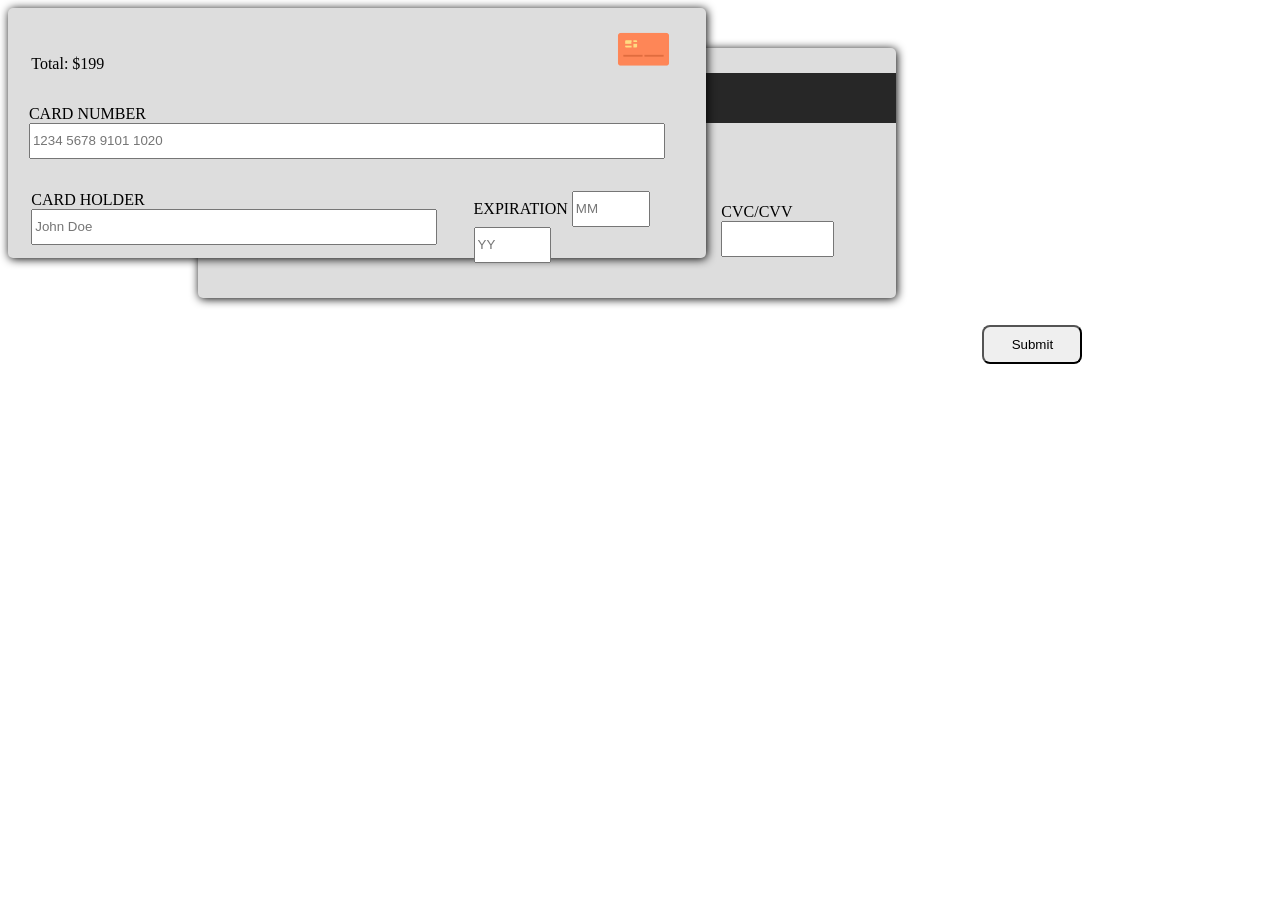
==== creditcard/index.html @ 9fdef26a "add more" ====
<!DOCTYPE html>
<html lang="en">
<head>
    <meta charset="UTF-8">
    <meta name="viewport" content="width=device-width, initial-scale=1.0">
    <meta name="author"content="Byron Mckitrick">
    <meta name="description" content="A website to get someones credit card information">
    <title>Document</title>
    <link rel="stylesheet" href="card.css">
    <script src="card.js" defer></script>
</head>
<body>
    <main>
        <form id="backcardform" action="#">
            <div></div>
            <p class="cvcElement">
                <label for="cvc">CVC/CVV</label>
                <input type="number" id="cvc" name="cvc" pattern="[0-9]{3}" required/>               
            </p>
        </form>
        <form id="frontcardform" action="#">
            <p class="total">Total: $199</p>
            <img class="cardImage" alt="design of a credit card" src="[data-uri]">
            <p class="cardNumberElement">
                <label for="cardNumber">CARD NUMBER</label>
                <input type="text" id="cardNumber" name="cardNumber" pattern="[0-9]{16}" placeholder="1234 5678 9101 1020" required/>
            </p>
            <p class="cardHolderElement">
                <label for="cardHolder">CARD HOLDER</label>
                <input type="text" id="cardHolder" name="cardHolder" placeholder="John Doe" required/>
            </p>
            <p class="expirationElement">
                <label for="expirationMonth">EXPIRATION</label>
                <input type="text" id="expirationMonth" name="expirationmonth" placeholder="MM" required/>
                <label for="expirationYear" class="hidden"></label>
                <input type="text" id="expirationYear" name="expirationyear" placeholder="YY" required/>
            </p>
        </form>
        <button class="submitButton">Submit</button>
    </main>
</body>
</html>
---- creditcard/card.css ----
main {
    display: grid;
    grid-template-columns: 15% 70% 15%;
    grid-template-rows: 10% 60% 10% 10%;
}

#frontcardform {
    background-color: #dddddd;
    border-radius: 5px;
    box-shadow: 1px 1px 10px;
    width: 65%;
    display: grid;
    grid-template-columns: 1fr .5fr;
    height: 250px;
    grid-column: 1/3;
    grid-row: 1/3;
}

.total {
    margin-left: 5%;
    margin-top: 10%;
}

.cardImage {
    height: 55px;
    justify-self: end;
    margin-right: 15%;
    margin-top: 5%;
}

.cardNumberElement {
    grid-column: 1/3;
}

.cardNumberElement label {
    margin-left: 3%;
}

#cardNumber {
    width: 90%;
    margin-left: 3%;
    height: 30px;
}

.cardHolderElement {
    margin-left: 5%;
}

#cardHolder {
    width: 90%;
    height: 30px;
}

#expirationMonth {
    height: 30px;
    width: 30%;
    margin-right: 10%;
}

#expirationYear {
    height: 30px;
    width: 30%;
}

#backcardform {
    background-color: #dddddd;
    border-radius: 5px;
    box-shadow: 1px 1px 10px;
    width: 65%;
    height: 200px;
    padding-top: 25px;
    padding-bottom: 25px;
    display: grid;
    grid-template-columns: 75% 25%;
    grid-template-rows: 1fr 1fr;
    grid-column: 2/4;
    grid-row: 2/4;
}

#backcardform div {
    background-color: #272727;
    grid-column: 1/3;
    height: 50%;
    width: 100%;
}

.cvcElement {
    grid-column: 2/3;
    align-self: end;
}

#cvc {
    width: 60%;
    height: 30px;
}

.submitButton {
    justify-self: end;
    grid-column: 2/3;
    width: 100px;
    border-radius: 8px;
}
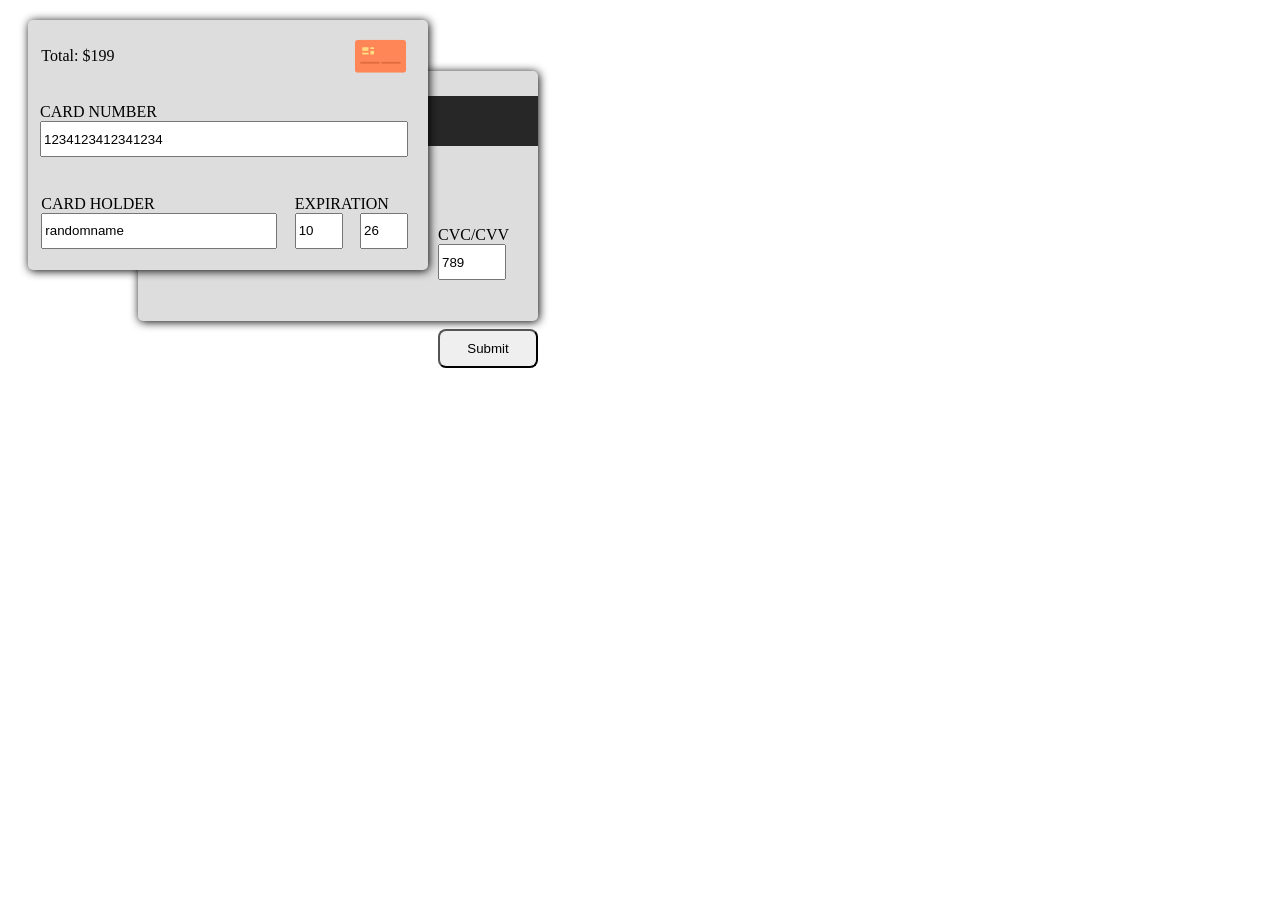
==== commit b8e449b1: "more" ====
--- a/creditcard/index.html
+++ b/creditcard/index.html
@@ -5,38 +5,40 @@
     <meta name="viewport" content="width=device-width, initial-scale=1.0">
     <meta name="author"content="Byron Mckitrick">
     <meta name="description" content="A website to get someones credit card information">
-    <title>Document</title>
+    <title>Credit Card Form</title>
     <link rel="stylesheet" href="card.css">
     <script src="card.js" defer></script>
 </head>
 <body>
     <main>
-        <form id="backcardform" action="#">
-            <div></div>
-            <p class="cvcElement">
-                <label for="cvc">CVC/CVV</label>
-                <input type="number" id="cvc" name="cvc" pattern="[0-9]{3}" required/>               
-            </p>
+        <form id="creditCardForm" action="#">
+            <section id="backcardform">
+                <div></div>
+                <p class="cvcElement">
+                    <label for="cvc">CVC/CVV</label>
+                    <input type="number" id="cvc" name="cvc" pattern="[0-9]{3}" value="789" required/>               
+                </p>
+            </section>
+            <section id="frontcardform">
+                <p class="total">Total: $199</p>
+                <img class="cardImage" alt="design of a credit card" src="[data-uri]">
+                <p class="cardNumberElement">
+                    <label for="cardNumber">CARD NUMBER</label>
+                    <input type="text" id="cardNumber" name="cardNumber" pattern="[0-9]{16}" placeholder="1234 5678 9101 1020" value="1234123412341234" required/>
+                </p>
+                <p class="cardHolderElement">
+                    <label for="cardHolder">CARD HOLDER</label>
+                    <input type="text" id="cardHolder" name="cardHolder" placeholder="John Doe" value="randomname" required/>
+                </p>
+                <p class="expirationElement">
+                    <label for="expirationMonth">EXPIRATION</label>
+                    <input type="text" id="expirationMonth" name="expirationmonth" placeholder="MM" value="10" required/>
+                    <label for="expirationYear" class="hidden"></label>
+                    <input type="text" id="expirationYear" name="expirationyear" placeholder="YY" value="26" required/>
+                </p>
+            </section>
+            <button class="submitButton">Submit</button>
         </form>
-        <form id="frontcardform" action="#">
-            <p class="total">Total: $199</p>
-            <img class="cardImage" alt="design of a credit card" src="[data-uri]">
-            <p class="cardNumberElement">
-                <label for="cardNumber">CARD NUMBER</label>
-                <input type="text" id="cardNumber" name="cardNumber" pattern="[0-9]{16}" placeholder="1234 5678 9101 1020" required/>
-            </p>
-            <p class="cardHolderElement">
-                <label for="cardHolder">CARD HOLDER</label>
-                <input type="text" id="cardHolder" name="cardHolder" placeholder="John Doe" required/>
-            </p>
-            <p class="expirationElement">
-                <label for="expirationMonth">EXPIRATION</label>
-                <input type="text" id="expirationMonth" name="expirationmonth" placeholder="MM" required/>
-                <label for="expirationYear" class="hidden"></label>
-                <input type="text" id="expirationYear" name="expirationyear" placeholder="YY" required/>
-            </p>
-        </form>
-        <button class="submitButton">Submit</button>
     </main>
 </body>
 </html>
--- a/creditcard/card.css
+++ b/creditcard/card.css
@@ -1,14 +1,16 @@
-main {
+#creditCardForm {
     display: grid;
-    grid-template-columns: 15% 70% 15%;
-    grid-template-rows: 10% 60% 10% 10%;
+    grid-template-columns: 22% 58% 22%;
+    grid-template-rows: 13% 50% 15% 10%;
+    width: 500px;
+    margin: 20px;
 }
 
 #frontcardform {
     background-color: #dddddd;
     border-radius: 5px;
     box-shadow: 1px 1px 10px;
-    width: 65%;
+    width: 400px;
     display: grid;
     grid-template-columns: 1fr .5fr;
     height: 250px;
@@ -66,7 +68,7 @@
     background-color: #dddddd;
     border-radius: 5px;
     box-shadow: 1px 1px 10px;
-    width: 65%;
+    width: 400px;
     height: 200px;
     padding-top: 25px;
     padding-bottom: 25px;
@@ -96,7 +98,8 @@
 
 .submitButton {
     justify-self: end;
-    grid-column: 2/3;
+    grid-column: 3/4;
+    grid-row: 4/5;
     width: 100px;
     border-radius: 8px;
 }
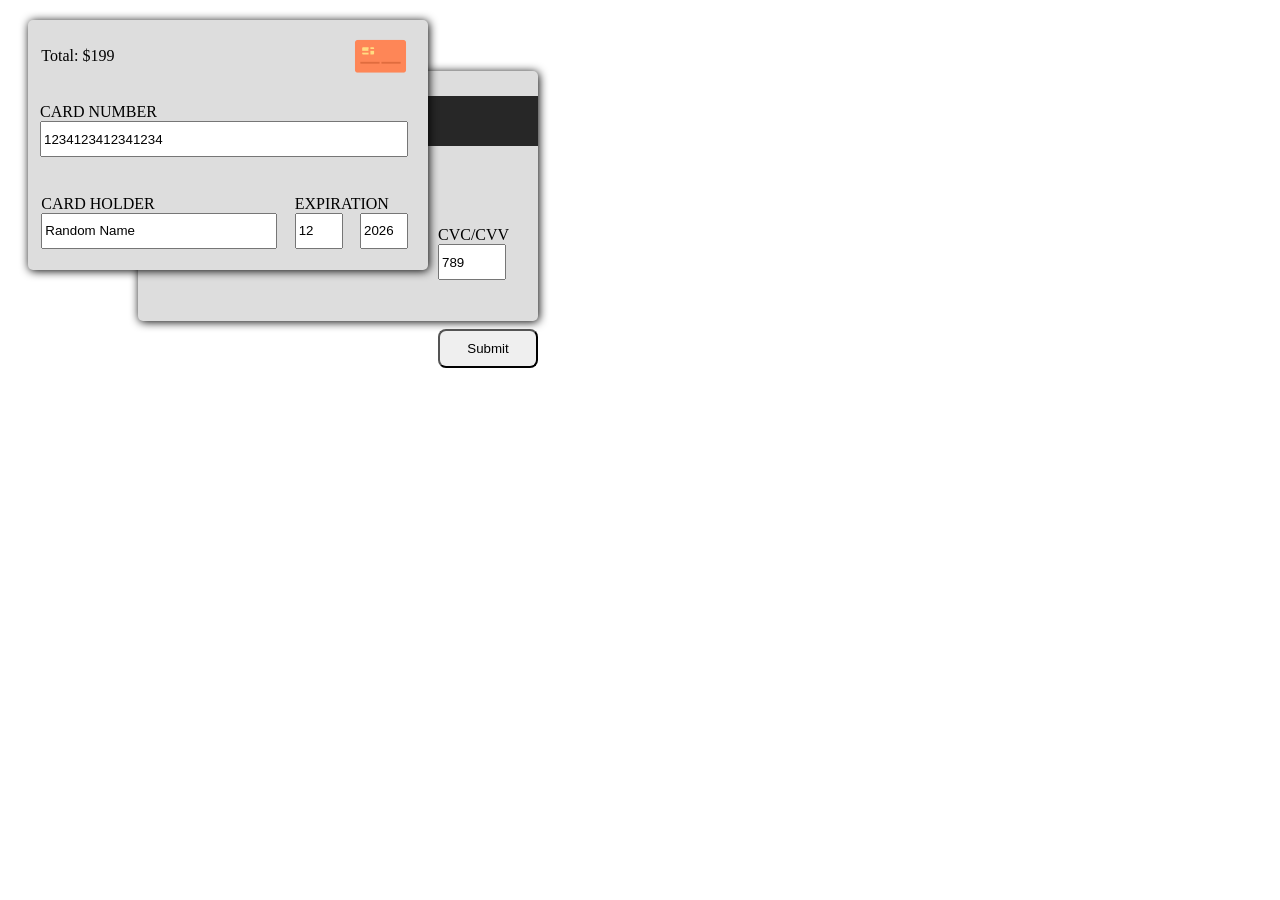
==== commit 43996aa6: "more" ====
--- a/creditcard/index.html
+++ b/creditcard/index.html
@@ -24,21 +24,22 @@
                 <img class="cardImage" alt="design of a credit card" src="[data-uri]">
                 <p class="cardNumberElement">
                     <label for="cardNumber">CARD NUMBER</label>
-                    <input type="text" id="cardNumber" name="cardNumber" pattern="[0-9]{16}" placeholder="1234 5678 9101 1020" value="1234123412341234" required/>
+            <input type="text" id="cardNumber" name="cardNumber" pattern="[0-9]{16}" placeholder="1234 5678 9101 1020" value="1234123412341234" required/>
                 </p>
                 <p class="cardHolderElement">
                     <label for="cardHolder">CARD HOLDER</label>
-                    <input type="text" id="cardHolder" name="cardHolder" placeholder="John Doe" value="randomname" required/>
+                    <input type="text" id="cardHolder" name="cardHolder" placeholder="John Doe" value="Random Name" required/>
                 </p>
                 <p class="expirationElement">
                     <label for="expirationMonth">EXPIRATION</label>
-                    <input type="text" id="expirationMonth" name="expirationmonth" placeholder="MM" value="10" required/>
+                    <input type="text" id="expirationMonth" name="expirationmonth" placeholder="MM" value="12" required/>
                     <label for="expirationYear" class="hidden"></label>
-                    <input type="text" id="expirationYear" name="expirationyear" placeholder="YY" value="26" required/>
+                    <input type="text" id="expirationYear" name="expirationyear" placeholder="YYYY" value="2026" required/>
                 </p>
             </section>
             <button class="submitButton">Submit</button>
         </form>
+        <p id="errorMsg"></p>
     </main>
 </body>
 </html>
